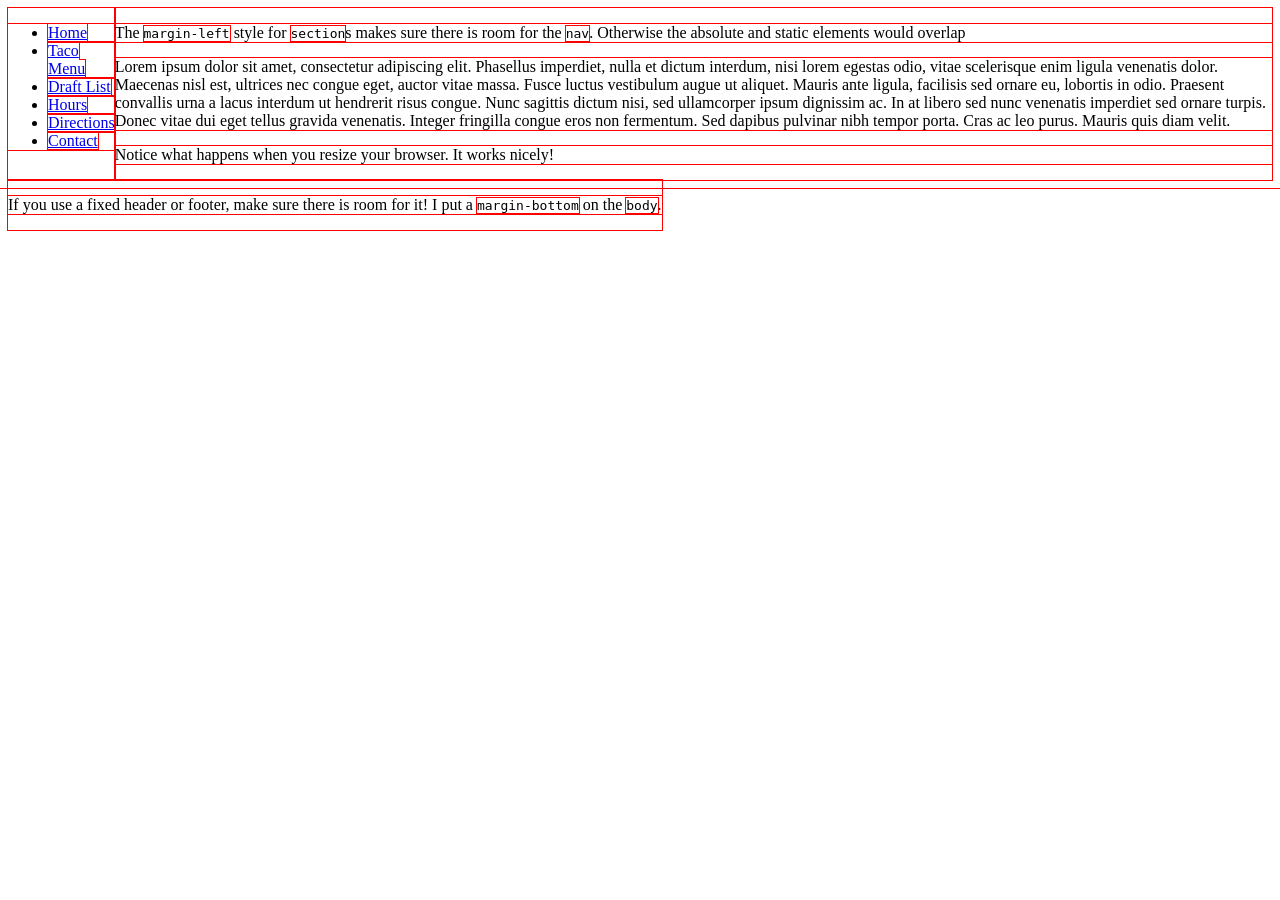
==== html-css/portfolio/toplist/dummy.html @ 5ba5c5a6 "new version" ====
<!doctype html>
<html>
  <head>
	<link rel="stylesheet" type="text/css" 
	href="box.css">
  </head>
  <body>
	    <div style="display:flex">
         <nav>
                <ul>
                 <li>
                   <a href="position-example.html">Home</a>
                 </li>
                 <li>
                   <a href="position-example.html">Taco Menu</a>
                 </li>
                 <li>
                   <a href="position-example.html">Draft List</a>
                 </li>
                 <li>
                   <a href="position-example.html">Hours</a>
                 </li>
                 <li>
                   <a href="position-example.html">Directions</a>
                 </li>
                 <li>
                   <a href="position-example.html">Contact</a>
                 </li>
                </ul>
        </nav>
        
        <div style = "display:block">
           <section>
             <p>
               The <code>margin-left</code> style for <code>section</code>s makes sure there is room for the <code>nav</code>. Otherwise the absolute and static elements would overlap
             </p>
           </section>
           <section >
             <p>
               Lorem ipsum dolor sit amet, consectetur adipiscing elit. Phasellus imperdiet, nulla et dictum interdum, nisi lorem egestas odio, vitae scelerisque enim ligula venenatis dolor. Maecenas nisl est, ultrices nec congue eget, auctor vitae massa. Fusce luctus vestibulum augue ut aliquet. Mauris ante ligula, facilisis sed ornare eu, lobortis in odio. Praesent convallis urna a lacus interdum ut hendrerit risus congue. Nunc sagittis dictum nisi, sed ullamcorper ipsum dignissim ac. In at libero sed nunc venenatis imperdiet sed ornare turpis. Donec vitae dui eget tellus gravida venenatis. Integer fringilla congue eros non fermentum. Sed dapibus pulvinar nibh tempor porta. Cras ac leo purus. Mauris quis diam velit.
             </p>
           </section>
           <section>
             <p>
               Notice what happens when you resize your browser. It works nicely!
             </p>
           </section>
        </div> 
      </div>  
   <footer>
       <p>
         If you use a fixed header or footer, make sure there is room for it! I put a <code>margin-bottom</code> on the <code>body</code>.
       </p>
   </footer>
   
  </body>
</html>
---- html-css/portfolio/toplist/box.css ----
footer {
  text-align: center;
  position: fixed;
}

*{
	outline: 1px solid red !important;
}
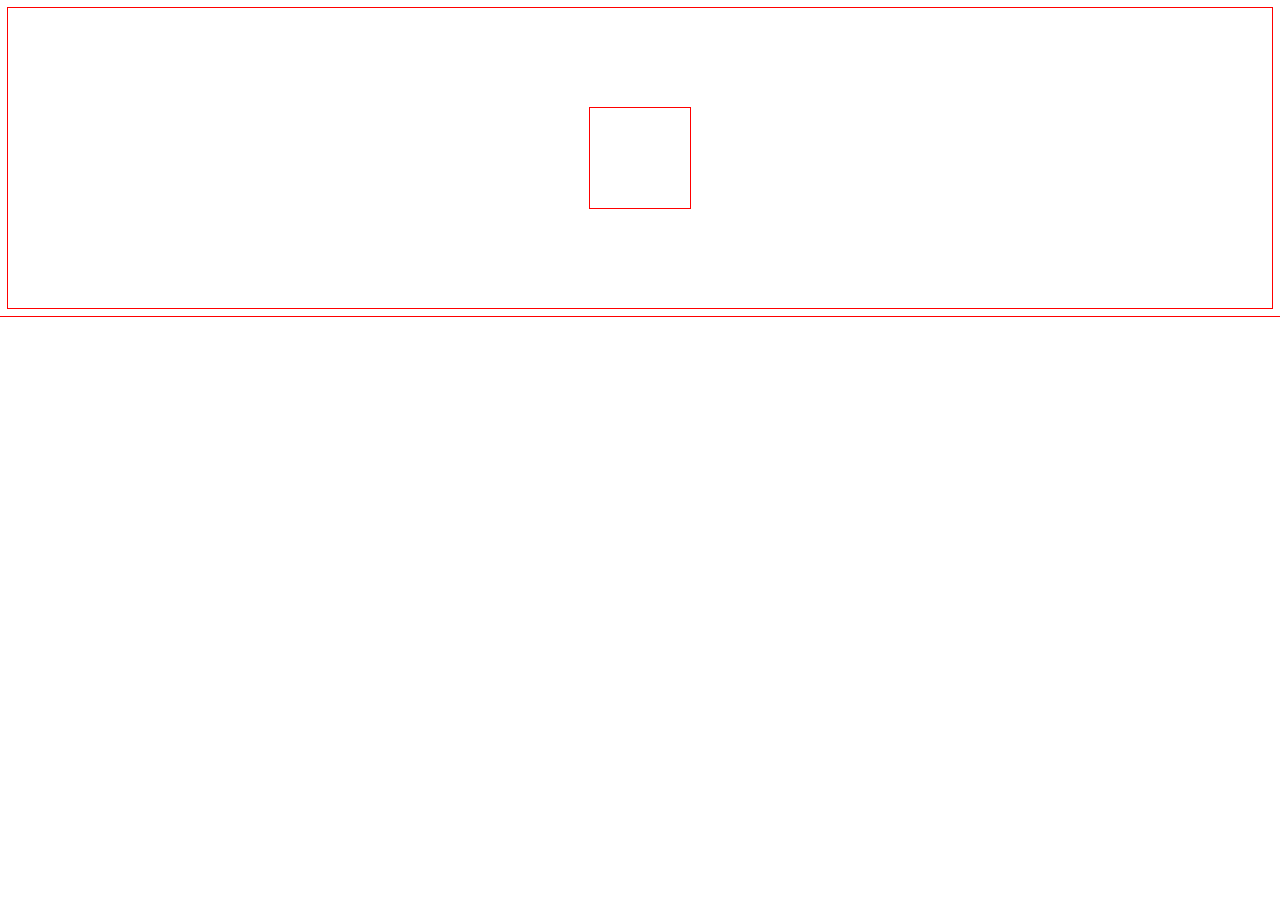
==== commit faa36bc2: "new version" ====
--- a/html-css/portfolio/toplist/dummy.html
+++ b/html-css/portfolio/toplist/dummy.html
@@ -5,53 +5,10 @@
 	href="box.css">
   </head>
   <body>
-	    <div style="display:flex">
-         <nav>
-                <ul>
-                 <li>
-                   <a href="position-example.html">Home</a>
-                 </li>
-                 <li>
-                   <a href="position-example.html">Taco Menu</a>
-                 </li>
-                 <li>
-                   <a href="position-example.html">Draft List</a>
-                 </li>
-                 <li>
-                   <a href="position-example.html">Hours</a>
-                 </li>
-                 <li>
-                   <a href="position-example.html">Directions</a>
-                 </li>
-                 <li>
-                   <a href="position-example.html">Contact</a>
-                 </li>
-                </ul>
-        </nav>
-        
-        <div style = "display:block">
-           <section>
-             <p>
-               The <code>margin-left</code> style for <code>section</code>s makes sure there is room for the <code>nav</code>. Otherwise the absolute and static elements would overlap
-             </p>
-           </section>
-           <section >
-             <p>
-               Lorem ipsum dolor sit amet, consectetur adipiscing elit. Phasellus imperdiet, nulla et dictum interdum, nisi lorem egestas odio, vitae scelerisque enim ligula venenatis dolor. Maecenas nisl est, ultrices nec congue eget, auctor vitae massa. Fusce luctus vestibulum augue ut aliquet. Mauris ante ligula, facilisis sed ornare eu, lobortis in odio. Praesent convallis urna a lacus interdum ut hendrerit risus congue. Nunc sagittis dictum nisi, sed ullamcorper ipsum dignissim ac. In at libero sed nunc venenatis imperdiet sed ornare turpis. Donec vitae dui eget tellus gravida venenatis. Integer fringilla congue eros non fermentum. Sed dapibus pulvinar nibh tempor porta. Cras ac leo purus. Mauris quis diam velit.
-             </p>
-           </section>
-           <section>
-             <p>
-               Notice what happens when you resize your browser. It works nicely!
-             </p>
-           </section>
-        </div> 
-      </div>  
-   <footer>
-       <p>
-         If you use a fixed header or footer, make sure there is room for it! I put a <code>margin-bottom</code> on the <code>body</code>.
-       </p>
-   </footer>
-   
+	  <div class="parent">
+     <div class="child">
+                  
+     </div> 
+</div>    
   </body>
 </html>
--- a/html-css/portfolio/toplist/box.css
+++ b/html-css/portfolio/toplist/box.css
@@ -1,8 +1,17 @@
-footer {
-  text-align: center;
-  position: fixed;
+.parent {
+  display: flex;
+  height: 300px; /* Or whatever */
+}
+
+.child {
+  width: 100px;  /* Or whatever */
+  height: 100px; /* Or whatever */
+  margin-left: auto;  /* Magic! */
+  margin-right: auto;  /* Magic! */
+  margin-top: auto;
+  margin-bottom: auto;
 }
 
 *{
-	outline: 1px solid red !important;
+  outline: 1px solid red !important;
 }
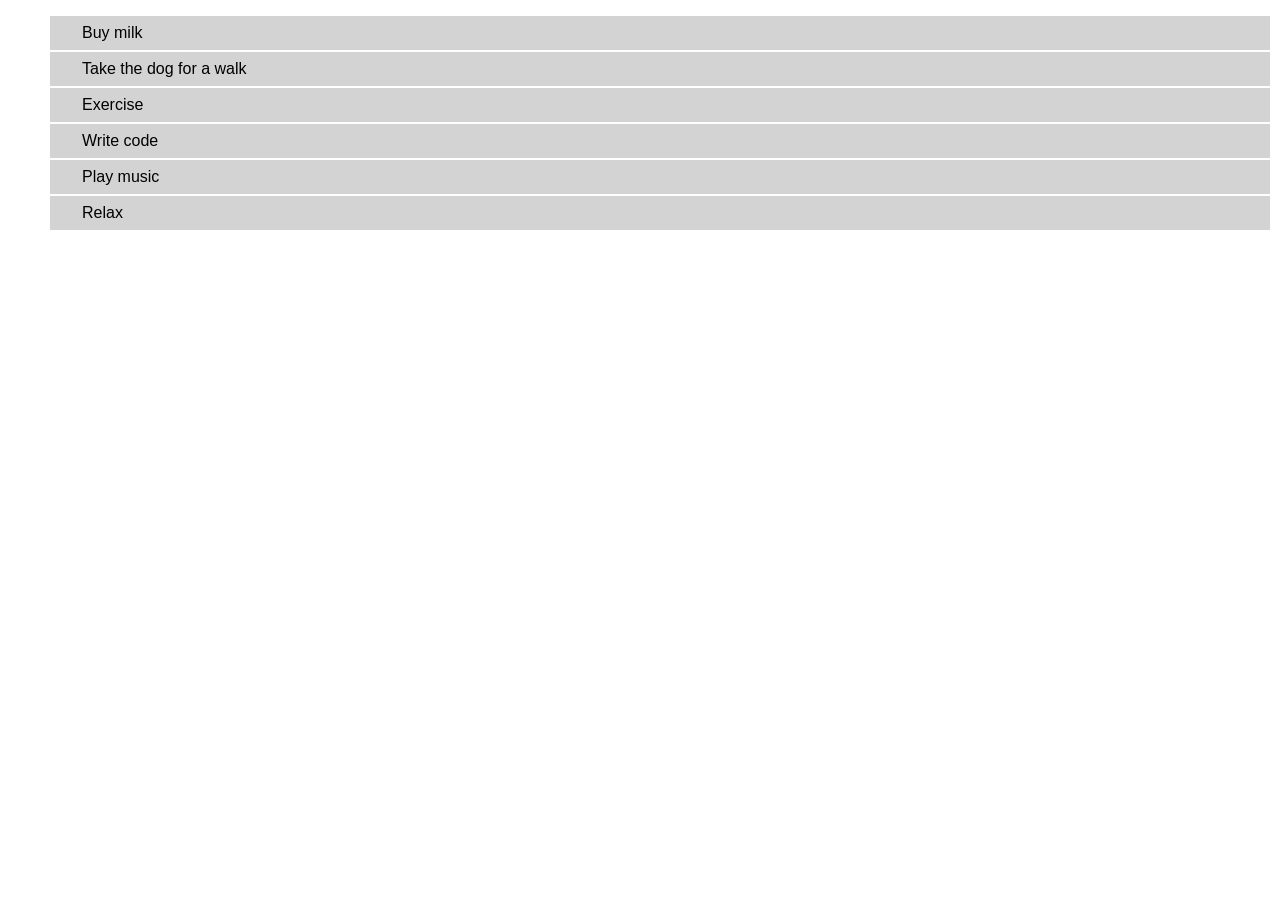
==== commit 85a27c7a: "new version" ====
--- a/html-css/portfolio/toplist/dummy.html
+++ b/html-css/portfolio/toplist/dummy.html
@@ -1,14 +1,25 @@
-<!doctype html>
+<!DOCTYPE html> 
 <html>
-  <head>
-	<link rel="stylesheet" type="text/css" 
-	href="box.css">
-  </head>
-  <body>
-	  <div class="parent">
-     <div class="child">
-                  
-     </div> 
-</div>    
-  </body>
+    <head>
+    	<link rel="stylesheet" type="text/css" 
+    	href="style.css">
+    	<script type="text/javascript">
+    		var list = document.querySelector('ul');
+			list.addEventListener('click', function(ev) {
+  				if( ev.target.tagName === 'LI') {
+     				ev.target.classList.toggle('done'); 
+  				}
+			}, false);
+    	</script>
+    </head>
+    <body>
+         <ul>
+			  <li>Buy milk</li>
+			  <li>Take the dog for a walk</li>
+			  <li>Exercise</li>
+			  <li>Write code</li>
+			  <li>Play music</li>
+			  <li>Relax</li>
+		 </ul>
+    </body>
 </html>
--- a/html-css/portfolio/toplist/style.css
+++ b/html-css/portfolio/toplist/style.css
@@ -0,0 +1,26 @@
+li {
+  list-style-type: none;
+  position: relative;
+  margin: 2px;
+  padding: 0.5em 0.5em 0.5em 2em;
+  background: lightgrey;
+  font-family: sans-serif;
+}
+
+li.done {
+  background: #CCFF99;
+}
+
+li.done::before {
+  content: '';
+  position: absolute;
+  border-color: #009933;
+  border-style: solid;
+  border-width: 0 0.3em 0.25em 0;
+  height: 1em;
+  top: 1.3em;
+  left: 0.6em;
+  margin-top: -1em;
+  transform: rotate(45deg);
+  width: 0.5em;
+}
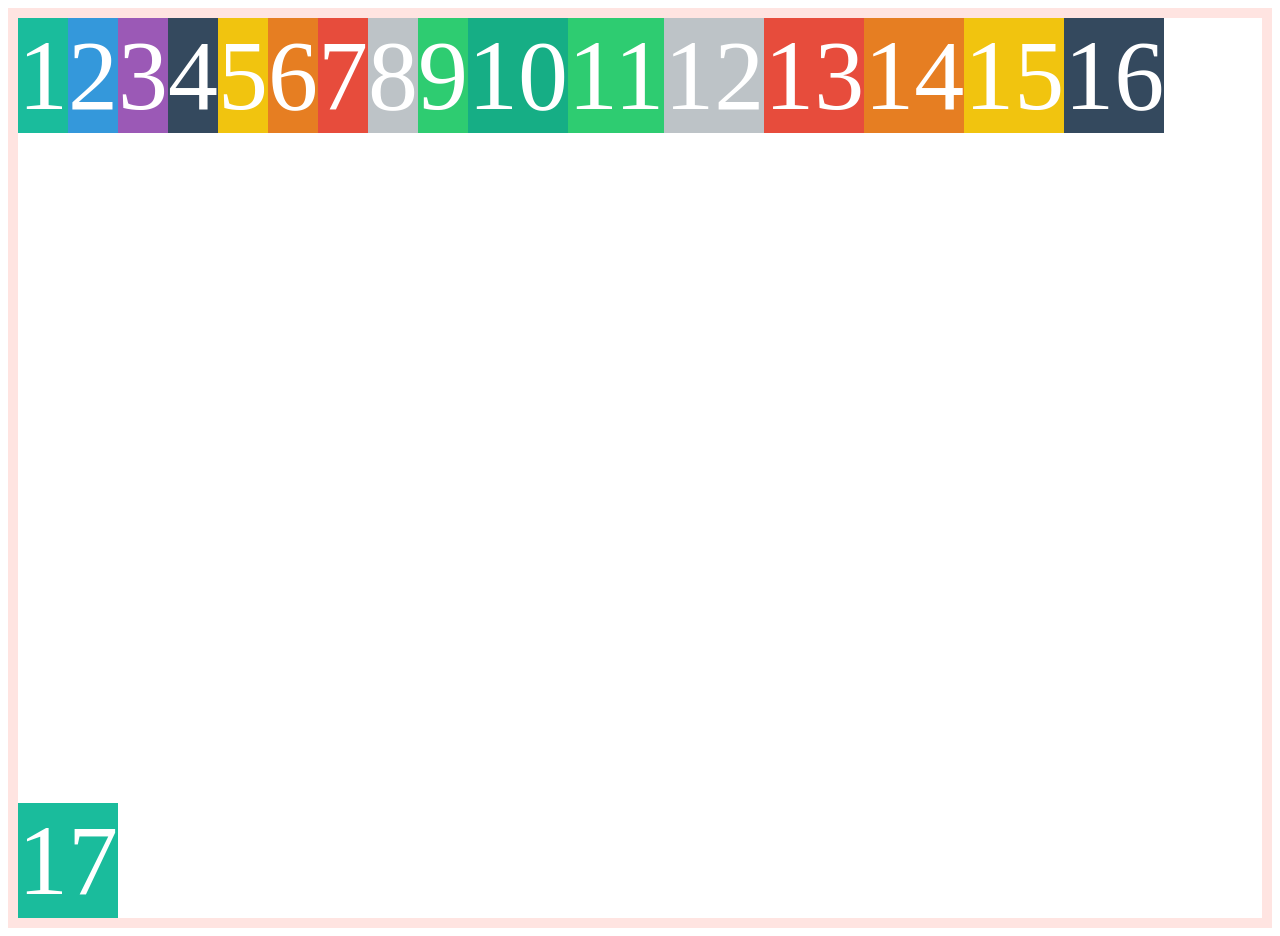
==== commit b1c17761: "new version" ====
--- a/html-css/portfolio/toplist/dummy.html
+++ b/html-css/portfolio/toplist/dummy.html
@@ -3,23 +3,28 @@
     <head>
     	<link rel="stylesheet" type="text/css" 
     	href="style.css">
-    	<script type="text/javascript">
-    		var list = document.querySelector('ul');
-			list.addEventListener('click', function(ev) {
-  				if( ev.target.tagName === 'LI') {
-     				ev.target.classList.toggle('done'); 
-  				}
-			}, false);
-    	</script>
+    	
     </head>
     <body>
-         <ul>
-			  <li>Buy milk</li>
-			  <li>Take the dog for a walk</li>
-			  <li>Exercise</li>
-			  <li>Write code</li>
-			  <li>Play music</li>
-			  <li>Relax</li>
-		 </ul>
+       <div class = "container">
+      <div class = "box box1">1</div>
+      <div class = "box box2">2</div>
+      <div class = "box box3">3</div>
+      <div class = "box box4">4</div>
+      <div class = "box box5">5</div>
+      <div class = "box box6">6</div>
+      <div class = "box box7">7</div>
+      <div class = "box box8">8</div>
+      <div class = "box box9">9</div>
+      <div class = "box box10">10</div>
+      <div class = "box box11">11</div>
+      <div class = "box box12">12</div>
+        <div class = "box box13">13</div>
+        <div class = "box box14">14</div>
+        <div class = "box box15">15</div>
+        <div class = "box box16">16</div>
+        <div class = "box box17">17</div>
+    
+</div>
     </body>
 </html>
--- a/html-css/portfolio/toplist/style.css
+++ b/html-css/portfolio/toplist/style.css
@@ -1,26 +1,33 @@
-li {
-  list-style-type: none;
-  position: relative;
-  margin: 2px;
-  padding: 0.5em 0.5em 0.5em 2em;
-  background: lightgrey;
-  font-family: sans-serif;
+.box{
+    color: white;
+    font-size: 100px;
+    text-align: center;
+    text-shadow: 4px 4px 0 rgba(0, 0, 0, 0, 1);
 }
 
-li.done {
-  background: #CCFF99;
-}
+.box1{ background: #1abc9c; }
+.box2{ background: #3498db; }
+.box3{ background: #9b59b6; }
+.box4{ background: #34495e; }
+.box5{ background: #f1c40f; }
+.box6{ background: #e67e22; }
+.box7{ background: #e74c3c; }
+.box8{ background: #bdc3c7; }
+.box9{ background: #2ecc71; }
+.box10{ background: #16ae85; }
+.box11{ background: #2ecc71; }
+.box12{ background: #bdc3c7; }
+.box13{ background: #e74c3c; }
+.box14{ background: #e67e22; }
+.box15{ background: #f1c40f; }
+.box16{ background: #34495e; }
+.box17{ background: #1abc9c; }
 
-li.done::before {
-  content: '';
-  position: absolute;
-  border-color: #009933;
-  border-style: solid;
-  border-width: 0 0.3em 0.25em 0;
-  height: 1em;
-  top: 1.3em;
-  left: 0.6em;
-  margin-top: -1em;
-  transform: rotate(45deg);
-  width: 0.5em;
+
+.container{
+    display:flex;
+    border: 10px solid mistyrose;
+    min-height:100vh;
+    flex-wrap:wrap;
+    align-content:space-between;
 }
